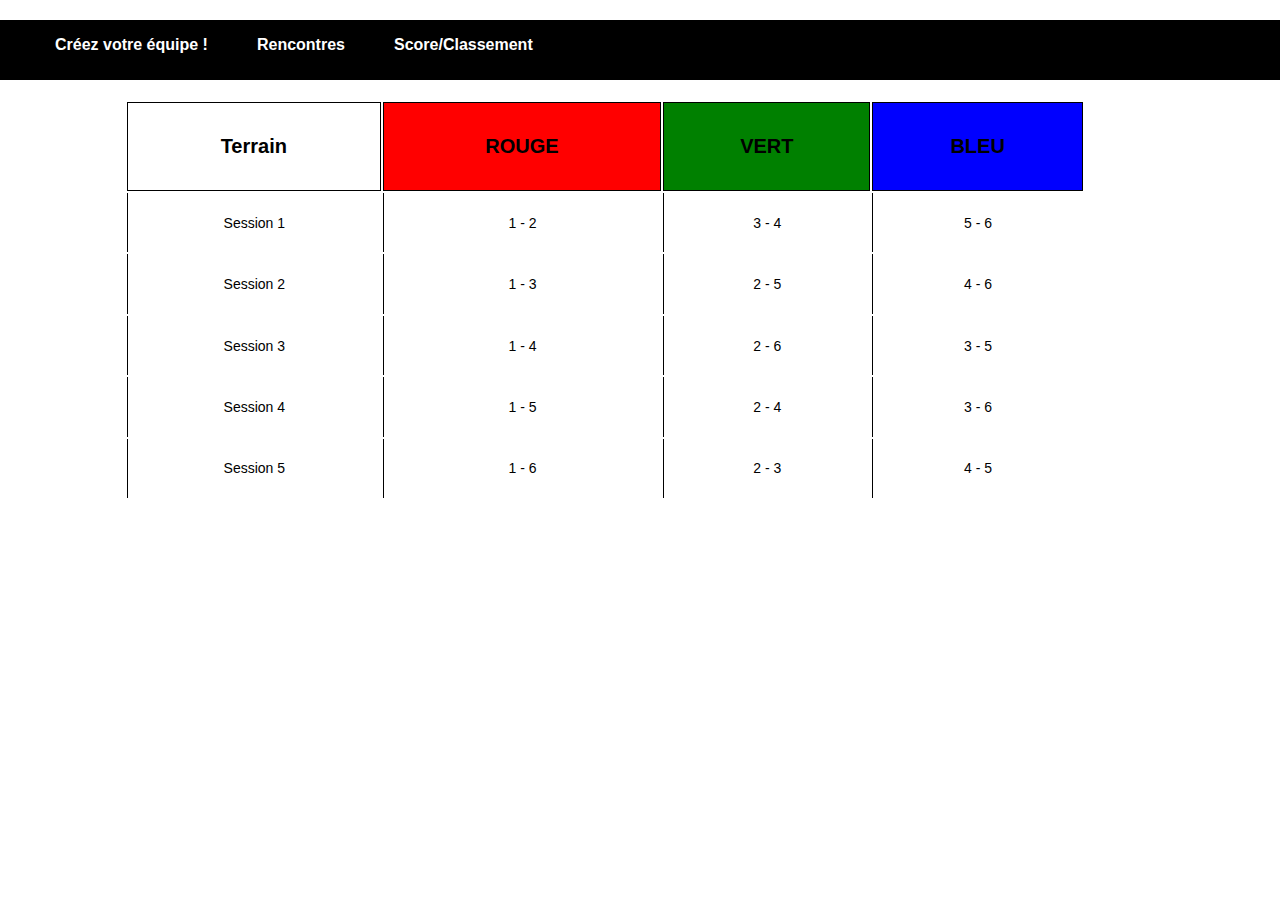
==== page2.html @ 6e8ac376 "ajout de la page 2 + css" ====
<!DOCTYPE html>
<html>

<head>
   <link type="text/css" rel="stylesheet" href="css/style_page2.css"/>
   <script type="text/javascript" src="script.js"></script>
   <title>Futsal</title>
   <meta charset="utf-8">
</head>
<body>
  <div class="nav">
  <ul>
  	<li><a href="#">Créez votre équipe !</a></li>
  	<li><a href="#">Rencontres</a></li>
  	<li><a href="#">Score/Classement</a></li>
  </ul>
</div>
  <div class="tableauRencontre">
      <table>
        <tr>
          <th style="font-size:20px">Terrain</th><th style="font-size:20px;background-color:red">ROUGE</th><th style="font-size:20px;background-color:green">VERT</th><th style="font-size:20px;background-color:blue">BLEU</th>
        </tr>
        <tr>
          <td>Session 1</td><td>1 - 2</td><td>3 - 4</td><td>5 - 6</td>
        </tr>
        <tr>
          <td>Session 2</td><td>1 - 3</td><td>2 - 5</td><td>4 - 6</td>
        </tr>
        <tr>
          <td>Session 3</td><td>1 - 4</td><td>2 - 6</td><td>3 - 5</td>
        </tr>
        <tr>
          <td>Session 4</td><td>1 - 5</td><td>2 - 4</td><td>3 - 6</td>
        </tr>
        <tr>
          <td>Session 5</td><td>1 - 6</td><td>2 - 3</td><td>4 - 5</td>
        </tr>
      </table>
  </div>
</body>
</html>
---- css/style_page2.css ----
body {
  margin: 0;
  background-color: white;
}

/*barre haut et bas fixe*/
.nav {
  width: 100%;
  height: 60px;
  background : #000000 repeat-x;
  position : fixed;
  top : 0;
  left : 0;
  z-index : 2;
  margin-top : 20px;
}

.nav li {
    margin : 0 auto;
    color : #FFFFFF;
    font : 16px tahoma, sans-serif;
    font-weight : bold;
    padding-top : 25px;
    z-index : 2;
    display : inline;
    margin-left : 15px;
    list-style: none;
}

.nav a {
	display:inline-block;
	margin: 0 30px 0 0px;
  text-decoration: none;
  color: white;
}


#footer-fix {
    background : #000000;
    height : 40px;
    position : fixed;
    bottom : 0;
    width : 100%;
    left : 0;
}

#footer-fix p {
    text-align : center;
    color  : #FFFFFF;
    font : normal 11px verdana, sans-serif;
    padding-top : 12px;
    margin : 0;
}

h2 {
  margin-left: 25px;
  text-align: center;
}

label,
input {
  float: left;
  width: 70%;
  margin-left: 25px;
}
#team1,
#team2,
#team3,
#team4,
#team5,
#team6 {
  float: left;
  width:35%;
  height: 400px;
  border: 1px solid black;
  margin-left: 125px;
  margin-top: 100px;
  background-color: white;
  font-family: sans-serif;
  font-size: 14px;
}

.table {
  float: left;
}

.tableauRencontre {
  width: 100%;
  height: auto;
  margin-top: 80px;
}

.tableauRencontre table {
  float: left;
  width:75%;
  height: 400px;
  margin-left: 125px;
  margin-top: 20px;
  background-color: white;
  font-family: sans-serif;
  font-size: 14px;
  text-align: center;
}

.tableauRencontre th {
  border: 1px solid black;
  text-align: center;
}
.tableauRencontre td {
  border-left: 1px solid black;
  text-align: center;
}
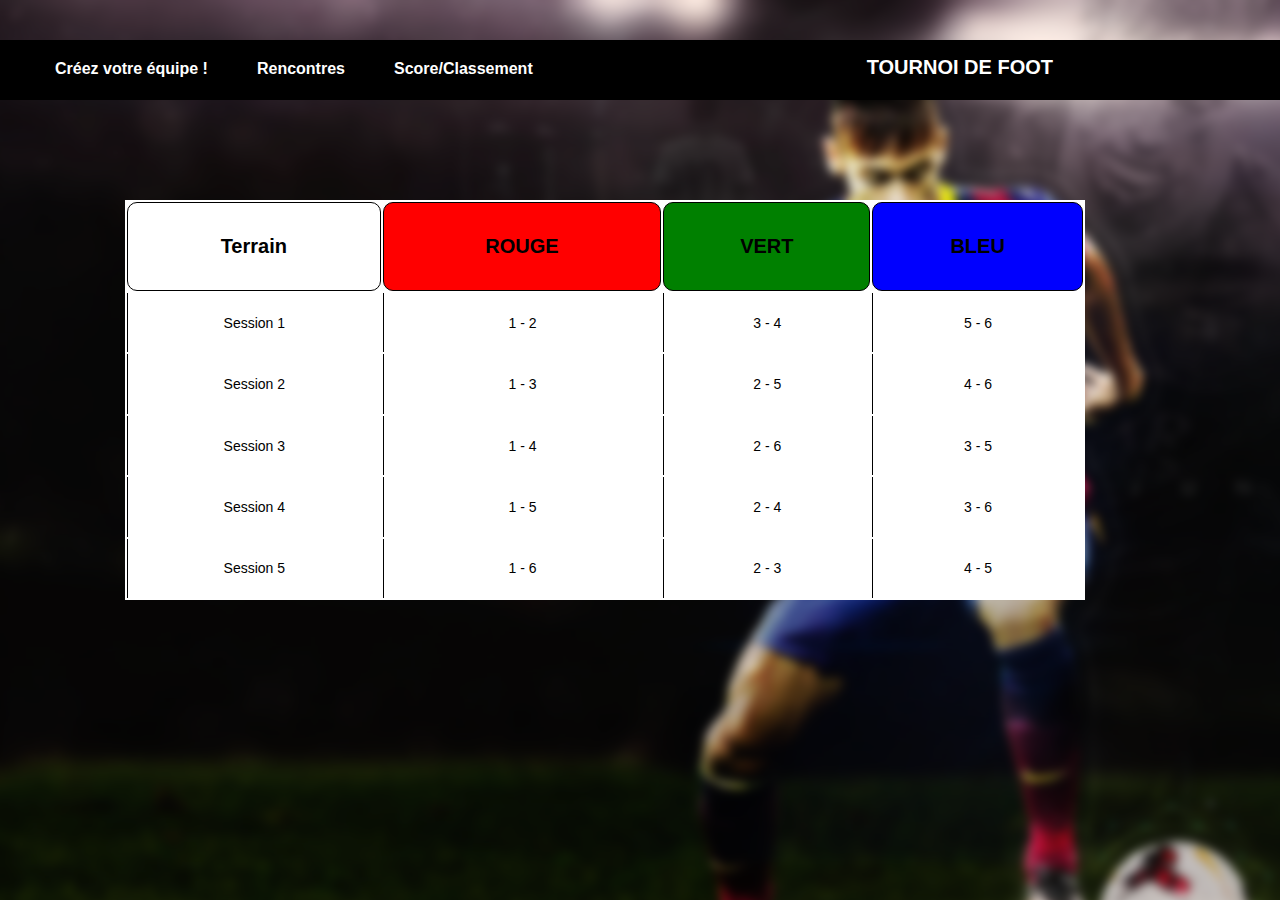
==== commit 35062541: "design des blocs page equipe" ====
--- a/page2.html
+++ b/page2.html
@@ -13,6 +13,7 @@
   	<li><a href="#">Créez votre équipe !</a></li>
   	<li><a href="#">Rencontres</a></li>
   	<li><a href="#">Score/Classement</a></li>
+    <li style="margin-left:300px;font-size:20px;"><a href="#">TOURNOI DE FOOT</a></li>
   </ul>
 </div>
   <div class="tableauRencontre">
@@ -36,6 +37,7 @@
           <td>Session 5</td><td>1 - 6</td><td>2 - 3</td><td>4 - 5</td>
         </tr>
       </table>
+      <div class="bloc1"
   </div>
 </body>
 </html>
--- a/css/style_page2.css
+++ b/css/style_page2.css
@@ -1,6 +1,8 @@
 body {
   margin: 0;
-  background-color: white;
+  /*background-color: white;*/
+    background-image: url(../img/fond.png);
+    background-repeat: no-repeat;
 }
 
 /*barre haut et bas fixe*/
@@ -12,7 +14,7 @@
   top : 0;
   left : 0;
   z-index : 2;
-  margin-top : 20px;
+  margin-top : 40px;
 }
 
 .nav li {
@@ -70,8 +72,8 @@
 #team5,
 #team6 {
   float: left;
-  width:35%;
-  height: 400px;
+  width:13%;
+  height: 200px;
   border: 1px solid black;
   margin-left: 125px;
   margin-top: 100px;
@@ -83,11 +85,16 @@
 .table {
   float: left;
 }
-
+.table th {
+  font-family: sans-serif;
+  font-size: 14px;
+  text-align: center;
+  margin-top: 100px;
+}
 .tableauRencontre {
   width: 100%;
   height: auto;
-  margin-top: 80px;
+  margin-top: 100px;
 }
 
 .tableauRencontre table {
@@ -100,11 +107,15 @@
   font-family: sans-serif;
   font-size: 14px;
   text-align: center;
+  margin-top: 100px;
 }
 
 .tableauRencontre th {
   border: 1px solid black;
+  border-radius: 10px;
   text-align: center;
+
+
 }
 .tableauRencontre td {
   border-left: 1px solid black;
